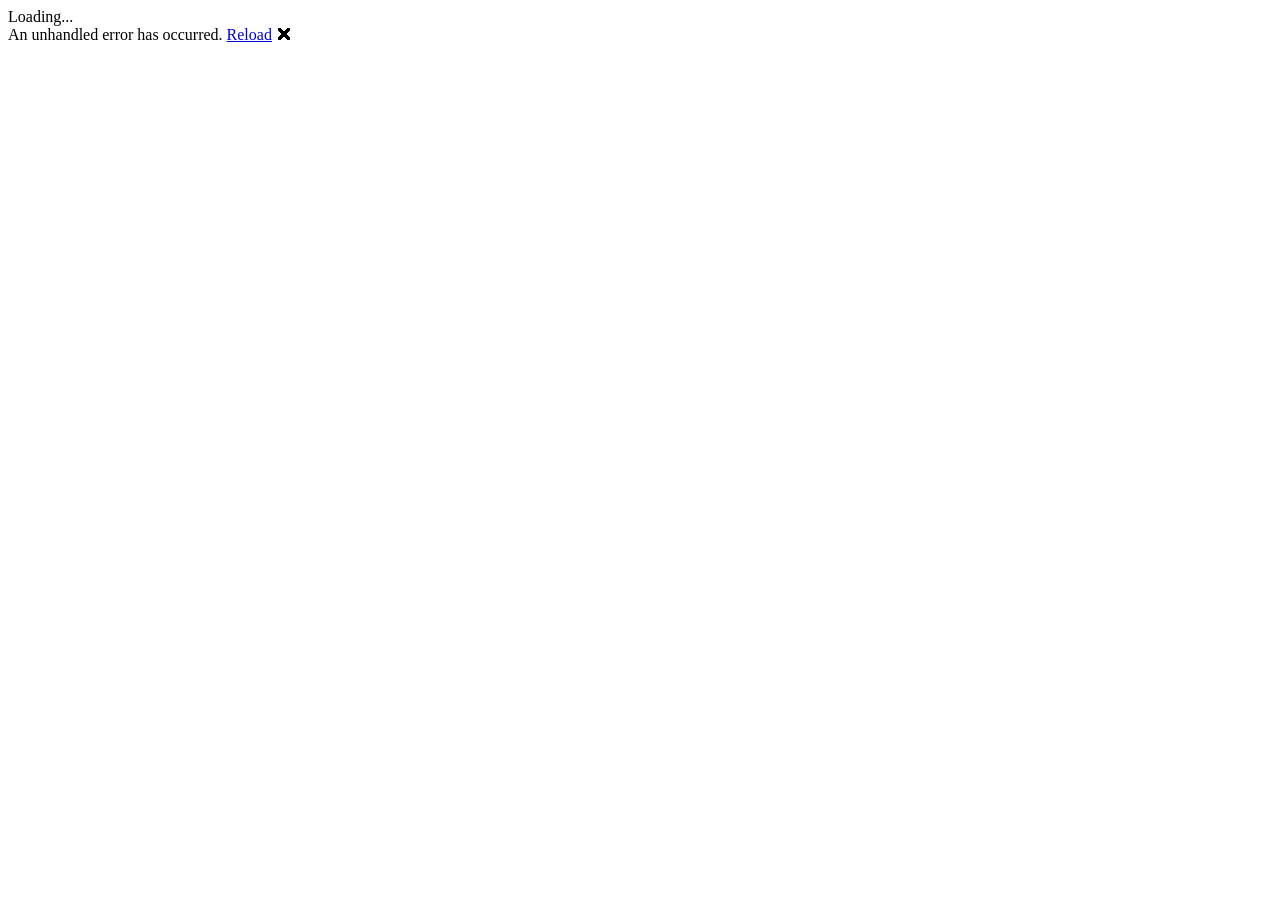
==== Nlogo/wwwroot/index.html @ cee47a79 "Add project files." ====
<!DOCTYPE html>
<html lang="en">
<head>
    <meta charset="utf-8" />
    <meta name="viewport" content="width=device-width, initial-scale=1.0, maximum-scale=1.0, user-scalable=no, viewport-fit=cover" />
    <title>Nlogo</title>
    <base href="/" />
    <link rel="stylesheet" href="app.css" />
    <link rel="stylesheet" href="Nlogo.styles.css" />
    <link rel="icon" href="data:,">
    <link href="https://fonts.googleapis.com/css?family=Roboto:300,400,500,700&display=swap" rel="stylesheet" />
    <link href="_content/MudBlazor/MudBlazor.min.css" rel="stylesheet" />
</head>

<body>

    <div class="status-bar-safe-area"></div>

    <div id="app">Loading...</div>

    <div id="blazor-error-ui" data-nosnippet>
        An unhandled error has occurred.
        <a href="." class="reload">Reload</a>
        <span class="dismiss">🗙</span>
    </div>

    <script src="_framework/blazor.webview.js" autostart="false"></script>
    <script src="_content/MudBlazor/MudBlazor.min.js"></script>

</body>

</html>
---- Nlogo/wwwroot/app.css ----
h1:focus {
    outline: none;
}

.valid.modified:not([type=checkbox]) {
    outline: 1px solid #26b050;
}

.invalid {
    outline: 1px solid #e50000;
}

.validation-message {
    color: #e50000;
}

#blazor-error-ui {
    color-scheme: light only;
    background: lightyellow;
    bottom: 0;
    box-shadow: 0 -1px 2px rgba(0, 0, 0, 0.2);
    box-sizing: border-box;
    display: none;
    left: 0;
    padding: 0.6rem 1.25rem 0.7rem 1.25rem;
    position: fixed;
    width: 100%;
    z-index: 1000;
}

    #blazor-error-ui .dismiss {
        cursor: pointer;
        position: absolute;
        right: 0.75rem;
        top: 0.5rem;
    }

.blazor-error-boundary {
    background: url([data-uri]) no-repeat 1rem/1.8rem, #b32121;
    padding: 1rem 1rem 1rem 3.7rem;
    color: white;
}

    .blazor-error-boundary::after {
        content: "An error has occurred."
    }

.darker-border-checkbox.form-check-input {
    border-color: #929292;
}

.form-floating > .form-control-plaintext::placeholder, .form-floating > .form-control::placeholder {
    color: var(--bs-secondary-color);
    text-align: end;
}

.form-floating > .form-control-plaintext:focus::placeholder, .form-floating > .form-control:focus::placeholder {
    text-align: start;
}

.status-bar-safe-area {
    display: none;
}

@supports (-webkit-touch-callout: none) {
    .status-bar-safe-area {
        display: flex;
        position: sticky;
        top: 0;
        height: env(safe-area-inset-top);
        background-color: #f7f7f7;
        width: 100%;
        z-index: 1;
    }

    .flex-column, .navbar-brand {
        padding-left: env(safe-area-inset-left);
    }
}
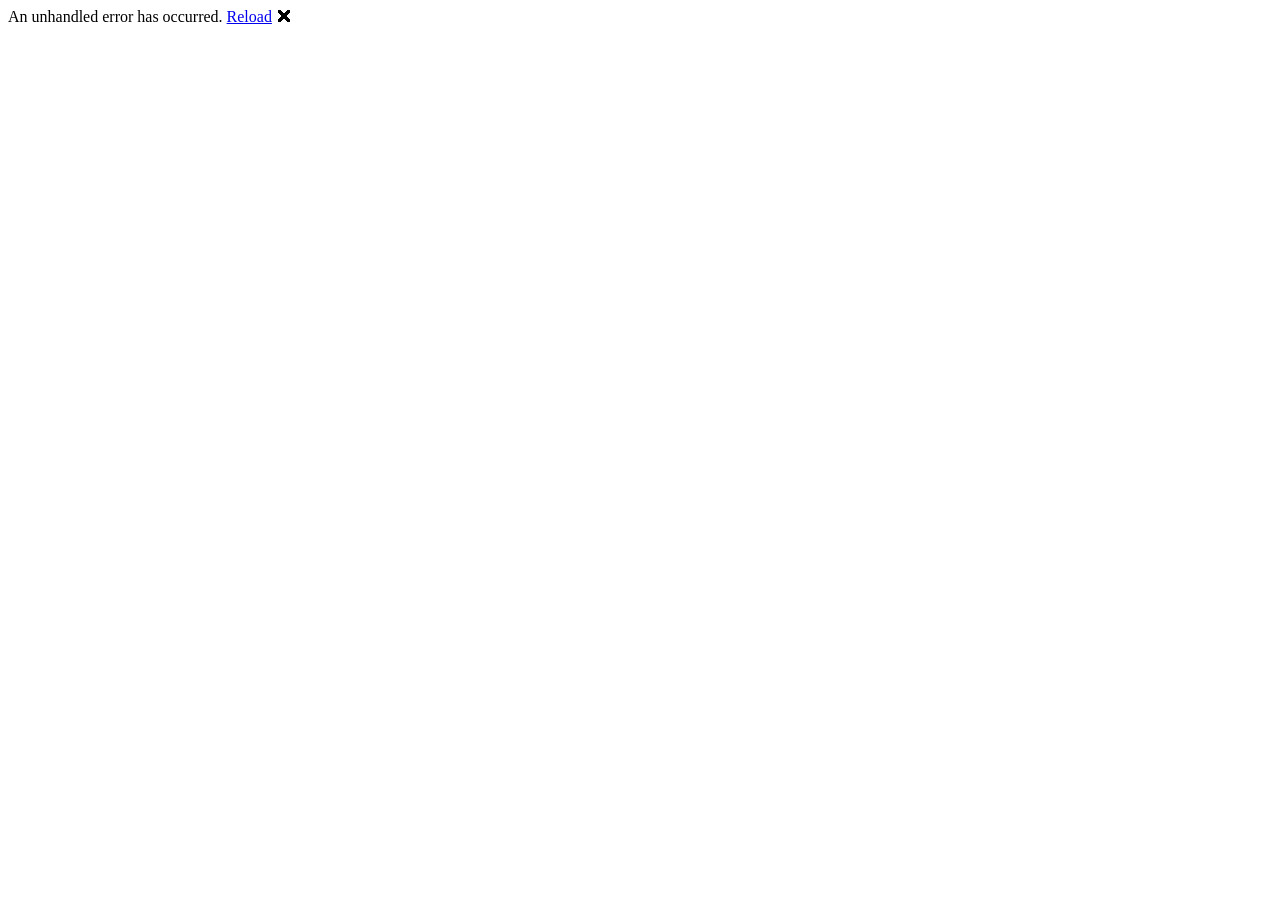
==== commit f5a8364d: "added logos and loading screen" ====
--- a/Nlogo/wwwroot/index.html
+++ b/Nlogo/wwwroot/index.html
@@ -7,7 +7,7 @@
     <base href="/" />
     <link rel="stylesheet" href="app.css" />
     <link rel="stylesheet" href="Nlogo.styles.css" />
-    <link rel="icon" href="data:,">
+    <link rel="icon" type="image/png" href="nlogo_icon.png">
     <link href="https://fonts.googleapis.com/css?family=Roboto:300,400,500,700&display=swap" rel="stylesheet" />
     <link href="_content/MudBlazor/MudBlazor.min.css" rel="stylesheet" />
 </head>
@@ -16,7 +16,259 @@
 
     <div class="status-bar-safe-area"></div>
 
-    <div id="app">Loading...</div>
+    <div id="app">
+        <!-- ═══ NLogo Loading Screen ═══════════════════════════════════════════ -->
+        <style>
+            #nlogo-loader * {
+                box-sizing: border-box;
+                margin: 0;
+                padding: 0
+            }
+
+            #nlogo-loader {
+                position: fixed;
+                inset: 0;
+                background: #0b1222;
+                display: flex;
+                flex-direction: column;
+                align-items: center;
+                justify-content: center;
+                font-family: 'JetBrains Mono',monospace;
+                z-index: 9999;
+                animation: loader-exit .4s 3.5s ease-in forwards;
+            }
+
+            @keyframes loader-exit {
+                to {
+                    opacity: 0;
+                    pointer-events: none
+                }
+            }
+
+            .nl-grid {
+                position: absolute;
+                inset: 0;
+                background-image: linear-gradient(rgba(56,189,248,.06) 1px,transparent 1px), linear-gradient(90deg,rgba(56,189,248,.06) 1px,transparent 1px);
+                background-size: 36px 36px;
+            }
+
+            .nl-glow {
+                position: absolute;
+                width: 420px;
+                height: 420px;
+                left: 50%;
+                top: 50%;
+                transform: translate(-50%,-65%);
+                background: radial-gradient(circle,rgba(34,197,94,.1) 0%,transparent 70%);
+                border-radius: 50%;
+                animation: nl-pulse 2.8s ease-in-out infinite;
+            }
+
+            @keyframes nl-pulse {
+                0%,100% {
+                    transform: translate(-50%,-65%) scale(1)
+                }
+
+                50% {
+                    transform: translate(-50%,-65%) scale(1.2)
+                }
+            }
+
+            .nl-turtle {
+                position: relative;
+                z-index: 2;
+                animation: nl-bob 2.6s ease-in-out infinite;
+                filter: drop-shadow(0 0 16px rgba(34,197,94,.7));
+            }
+
+            @keyframes nl-bob {
+                0%,100% {
+                    transform: translateY(0) rotate(-1deg)
+                }
+
+                50% {
+                    transform: translateY(-10px) rotate(1deg)
+                }
+            }
+
+            .nl-brand {
+                position: relative;
+                z-index: 2;
+                margin-top: 22px;
+                font-size: 2.6rem;
+                font-weight: 700;
+                letter-spacing: -.02em;
+                opacity: 0;
+                animation: nl-up .7s .3s forwards;
+            }
+
+                .nl-brand .n {
+                    color: #38bdf8
+                }
+
+                .nl-brand .lo {
+                    color: #f0f6ff
+                }
+
+                .nl-brand .go {
+                    color: #22c55e
+                }
+
+            .nl-sub {
+                position: relative;
+                z-index: 2;
+                margin-top: 8px;
+                font-size: .65rem;
+                color: #4a6080;
+                letter-spacing: .2em;
+                text-transform: uppercase;
+                opacity: 0;
+                animation: nl-up .7s .5s forwards;
+            }
+
+            .nl-bar-wrap {
+                position: relative;
+                z-index: 2;
+                margin-top: 36px;
+                width: 240px;
+                opacity: 0;
+                animation: nl-up .7s .7s forwards;
+            }
+
+            .nl-track {
+                height: 3px;
+                background: rgba(56,189,248,.12);
+                border-radius: 99px;
+                overflow: hidden
+            }
+
+            .nl-fill {
+                height: 100%;
+                width: 0%;
+                border-radius: 99px;
+                background: linear-gradient(90deg,#38bdf8,#22c55e);
+                box-shadow: 0 0 8px #38bdf8;
+                animation: nl-fill 2.6s .9s cubic-bezier(.4,0,.2,1) forwards;
+            }
+
+            @keyframes nl-fill {
+                0% {
+                    width: 0%
+                }
+
+                40% {
+                    width: 55%
+                }
+
+                75% {
+                    width: 82%
+                }
+
+                100% {
+                    width: 100%
+                }
+            }
+
+            .nl-status {
+                display: flex;
+                justify-content: space-between;
+                margin-top: 8px
+            }
+
+            .nl-msg, .nl-pct {
+                font-size: .62rem;
+                color: #4a6080
+            }
+
+            .nl-pct {
+                color: #38bdf8
+            }
+
+            @keyframes nl-up {
+                from {
+                    opacity: 0;
+                    transform: translateY(12px)
+                }
+
+                to {
+                    opacity: 1;
+                    transform: translateY(0)
+                }
+            }
+            /* hide loader once Blazor replaces #app content */
+            #app:not(:has(#nlogo-loader)) {
+                display: contents
+            }
+        </style>
+
+        <div id="nlogo-loader">
+            <div class="nl-grid"></div>
+            <div class="nl-glow"></div>
+
+            <!-- Inline SVG turtle so no external file needed -->
+            <svg class="nl-turtle" width="110" height="110" viewBox="0 0 140 140" fill="none">
+                <ellipse cx="30" cy="72" rx="18" ry="11" fill="#16a34a" transform="rotate(-25 30 72)" />
+                <ellipse cx="110" cy="72" rx="18" ry="11" fill="#16a34a" transform="rotate(25 110 72)" />
+                <ellipse cx="34" cy="100" rx="15" ry="10" fill="#16a34a" transform="rotate(20 34 100)" />
+                <ellipse cx="106" cy="100" rx="15" ry="10" fill="#16a34a" transform="rotate(-20 106 100)" />
+                <ellipse cx="70" cy="118" rx="8" ry="14" fill="#16a34a" />
+                <ellipse cx="70" cy="82" rx="50" ry="38" fill="#15803d" />
+                <ellipse cx="70" cy="78" rx="44" ry="33" fill="#22c55e" />
+                <ellipse cx="70" cy="72" rx="30" ry="20" fill="#4ade80" opacity=".5" />
+                <circle cx="70" cy="68" r="11" fill="#16a34a" opacity=".8" />
+                <circle cx="70" cy="68" r="6" fill="#10b981" opacity=".7" />
+                <circle cx="50" cy="78" r="9" fill="#16a34a" opacity=".8" />
+                <circle cx="50" cy="78" r="5" fill="#10b981" opacity=".7" />
+                <circle cx="90" cy="78" r="9" fill="#16a34a" opacity=".8" />
+                <circle cx="90" cy="78" r="5" fill="#10b981" opacity=".7" />
+                <circle cx="60" cy="94" r="8" fill="#16a34a" opacity=".8" />
+                <circle cx="80" cy="94" r="8" fill="#16a34a" opacity=".8" />
+                <rect x="60" y="42" width="20" height="22" rx="10" fill="#22c55e" />
+                <circle cx="70" cy="38" r="22" fill="#22c55e" />
+                <circle cx="70" cy="35" r="16" fill="#4ade80" opacity=".5" />
+                <circle cx="62" cy="32" r="7" fill="white" />
+                <circle cx="78" cy="32" r="7" fill="white" />
+                <circle cx="63" cy="33" r="4" fill="#0b1220" />
+                <circle cx="79" cy="33" r="4" fill="#0b1220" />
+                <circle cx="62" cy="31" r="1.5" fill="white" opacity=".9" />
+                <circle cx="78" cy="31" r="1.5" fill="white" opacity=".9" />
+            </svg>
+
+            <div class="nl-brand">
+                <span class="n">N</span><span class="lo">Lo</span><span class="go">go</span>
+            </div>
+            <div class="nl-sub">Logo Language IDE · .NET 10 MAUI</div>
+
+            <div class="nl-bar-wrap">
+                <div class="nl-track"><div class="nl-fill"></div></div>
+                <div class="nl-status">
+                    <span class="nl-msg" id="nl-msg">Initialising…</span>
+                    <span class="nl-pct" id="nl-pct">0%</span>
+                </div>
+            </div>
+        </div>
+
+        <script>
+            (function () {
+                var msgs = [
+                    [0, 'Initialising…'], [20, 'Loading compiler…'],
+                    [50, 'Preparing canvas…'], [80, 'Starting IDE…'], [99, 'Ready!']
+                ];
+                var start = Date.now(), dur = 2600;
+                var msgEl = document.getElementById('nl-msg');
+                var pctEl = document.getElementById('nl-pct');
+                function tick() {
+                    var p = Math.min(100, Math.floor((Date.now() - start) / dur * 100));
+                    if (pctEl) pctEl.textContent = p + '%';
+                    for (var i = msgs.length - 1; i >= 0; i--) {
+                        if (p >= msgs[i][0]) { if (msgEl) msgEl.textContent = msgs[i][1]; break; }
+                    }
+                    if (p < 100) requestAnimationFrame(tick);
+                }
+                requestAnimationFrame(tick);
+            })();
+        </script>
+    </div>
 
     <div id="blazor-error-ui" data-nosnippet>
         An unhandled error has occurred.
--- a/Nlogo/wwwroot/app.css
+++ b/Nlogo/wwwroot/app.css
@@ -1,25 +1,43 @@
-h1:focus {
-    outline: none;
+﻿/* ── Full-height chain ─────────────────────────────────────────────
+   Every ancestor of .ide-body must be told to fill its parent,
+   otherwise flex children that use height:100% or 100vh collapse.
+   ─────────────────────────────────────────────────────────────── */
+*, *::before, *::after {
+    box-sizing: border-box;
 }
 
-.valid.modified:not([type=checkbox]) {
-    outline: 1px solid #26b050;
+html, body {
+    height: 100%;
+    margin: 0;
+    padding: 0;
+    overflow: hidden;
 }
 
-.invalid {
-    outline: 1px solid #e50000;
+/* Blazor app root */
+#app {
+    height: 100%;
+    display: flex;
+    flex-direction: column;
 }
 
-.validation-message {
-    color: #e50000;
+/* MudBlazor layout wrappers */
+.mud-layout,
+.mud-main-content {
+    height: 100% !important;
+    display: flex !important;
+    flex-direction: column !important;
+    padding: 0 !important;
+    margin: 0 !important;
+    flex: 1;
+    min-height: 0;
 }
 
+/* ── Blazor error UI ───────────────────────────────────────────── */
 #blazor-error-ui {
     color-scheme: light only;
     background: lightyellow;
     bottom: 0;
     box-shadow: 0 -1px 2px rgba(0, 0, 0, 0.2);
-    box-sizing: border-box;
     display: none;
     left: 0;
     padding: 0.6rem 1.25rem 0.7rem 1.25rem;
@@ -45,19 +63,6 @@
         content: "An error has occurred."
     }
 
-.darker-border-checkbox.form-check-input {
-    border-color: #929292;
-}
-
-.form-floating > .form-control-plaintext::placeholder, .form-floating > .form-control::placeholder {
-    color: var(--bs-secondary-color);
-    text-align: end;
-}
-
-.form-floating > .form-control-plaintext:focus::placeholder, .form-floating > .form-control:focus::placeholder {
-    text-align: start;
-}
-
 .status-bar-safe-area {
     display: none;
 }
@@ -72,8 +77,35 @@
         width: 100%;
         z-index: 1;
     }
+}
 
-    .flex-column, .navbar-brand {
-        padding-left: env(safe-area-inset-left);
-    }
+/* ── Token colours for Logo syntax highlighting ─────────────── */
+.tok-comment {
+    color: #6a9955;
+    font-style: italic;
 }
+
+.tok-keyword {
+    color: #569cd6;
+    font-weight: 600;
+}
+
+.tok-string {
+    color: #ce9178;
+}
+
+.tok-deref {
+    color: #9cdcfe;
+}
+
+.tok-number {
+    color: #b5cea8;
+}
+
+.tok-bracket {
+    color: #ffd700;
+}
+
+.tok-operator {
+    color: #d4d4d4;
+}
